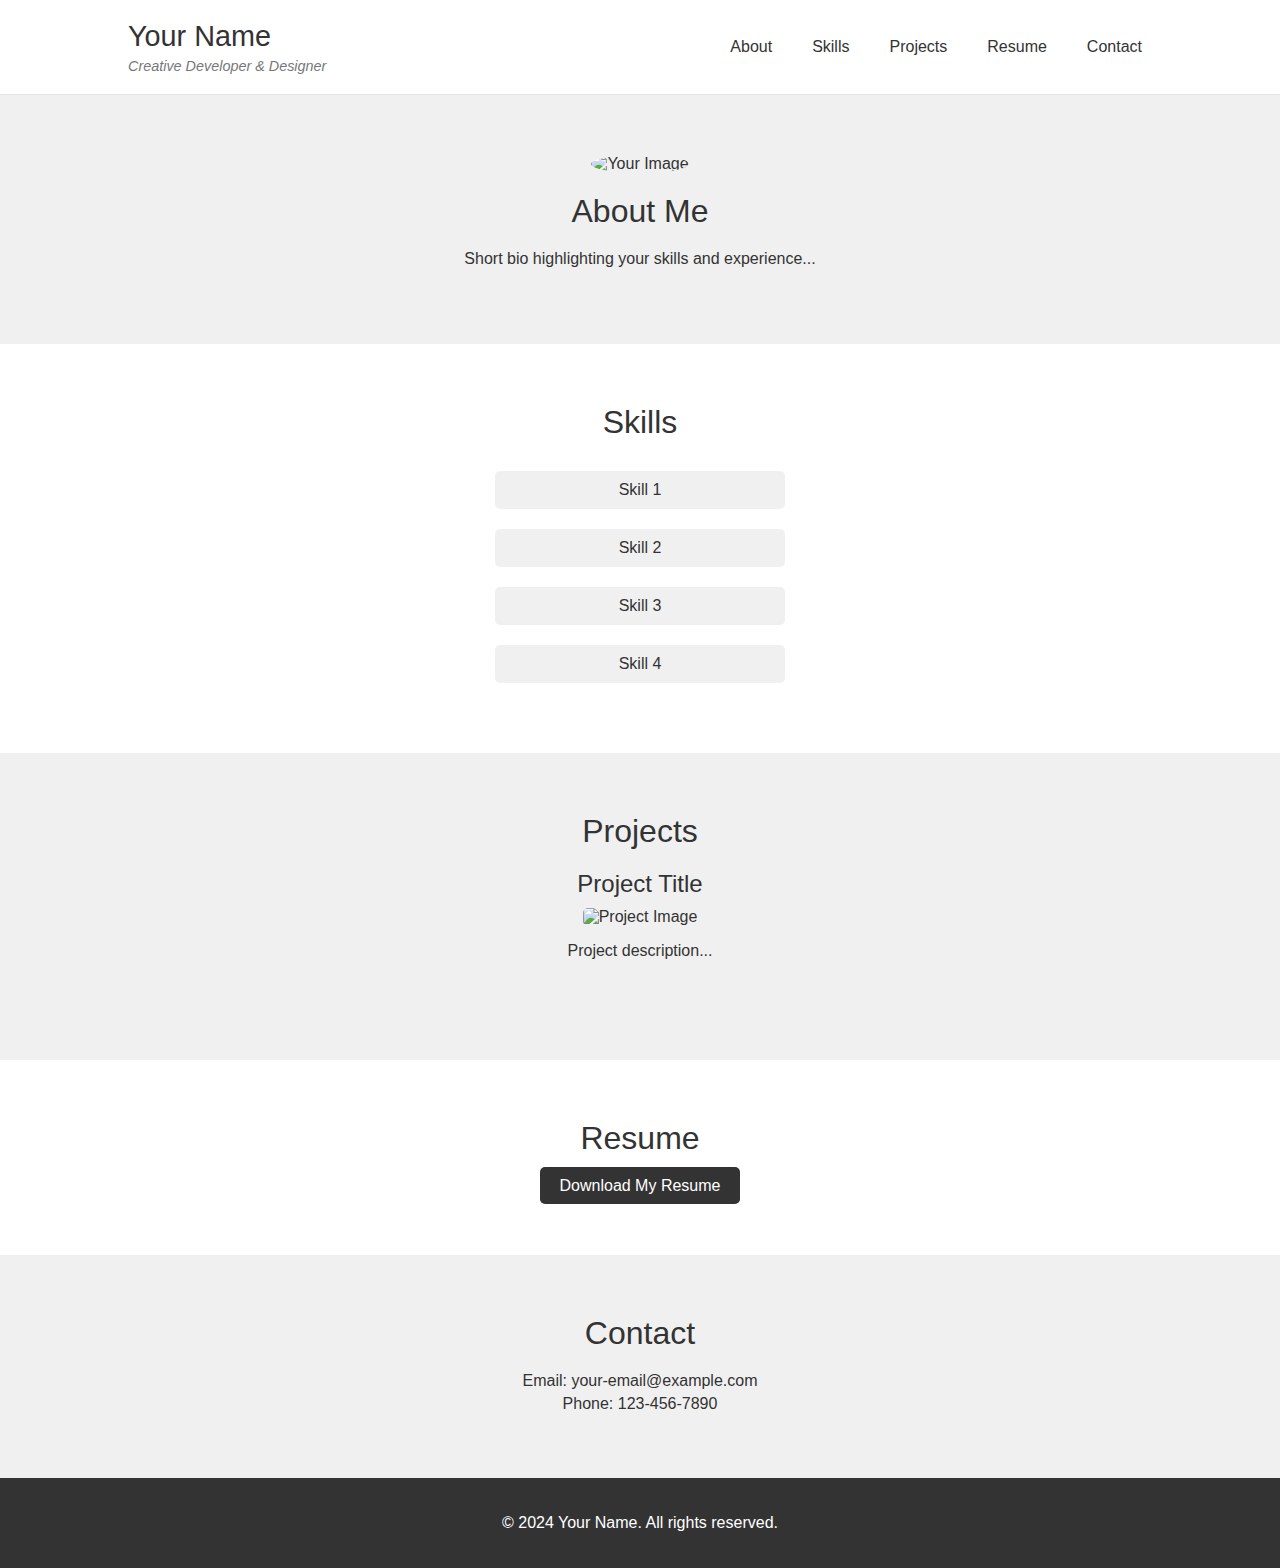
==== task_1/index.html @ a52f59a1 "first commit" ====
<!DOCTYPE html>
<html lang="en">
<head>
    <meta charset="UTF-8">
    <meta name="viewport" content="width=device-width, initial-scale=1.0">
    <title>Personal Portfolio</title>
    <link rel="stylesheet" href="./style.css">
</head>
<body>
    <header>
        <div class="container">
            <div class="logo">
                <h1>Your Name</h1>
                <p class="tagline">Creative Developer & Designer</p>
            </div>
            <nav>
                <ul>
                    <li><a href="#about">About</a></li>
                    <li><a href="#skills">Skills</a></li>
                    <li><a href="#projects">Projects</a></li>
                    <li><a href="#resume">Resume</a></li>
                    <li><a href="#contact">Contact</a></li>
                </ul>
            </nav>
        </div>
    </header>

    <section id="about">
        <div class="container">
            <img src="your-image.jpg" alt="Your Image" class="profile-img">
            <div class="bio">
                <h2>About Me</h2>
                <p>Short bio highlighting your skills and experience...</p>
            </div>
        </div>
    </section>

    <section id="skills">
        <div class="container">
            <h2>Skills</h2>
            <ul>
                <li>Skill 1</li>
                <li>Skill 2</li>
                <li>Skill 3</li>
                <li>Skill 4</li>
            </ul>
        </div>
    </section>

    <section id="projects">
        <div class="container">
            <h2>Projects</h2>
            <div class="project">
                <h3>Project Title</h3>
                <img src="project-image.jpg" alt="Project Image">
                <p>Project description...</p>
            </div>
            <!-- Add more projects as needed -->
        </div>
    </section>

    <section id="resume">
        <div class="container">
            <h2>Resume</h2>
            <a href="resume.pdf" download>Download My Resume</a>
        </div>
    </section>

    <section id="contact">
        <div class="container">
            <h2>Contact</h2>
            <p>Email: your-email@example.com</p>
            <p>Phone: 123-456-7890</p>
        </div>
    </section>

    <footer>
        <div class="container">
            <p>&copy; 2024 Your Name. All rights reserved.</p>
        </div>
    </footer>
</body>
</html>
---- task_1/style.css ----
/* General Styles */
body {
  font-family: 'Helvetica Neue', Arial, sans-serif;
  margin: 0;
  padding: 0;
  color: #333;
  background: #f9f9f9;
}

a {
  color: #333;
  text-decoration: none;
}

a:hover {
  text-decoration: underline;
}

h1, h2, h3 {
  font-weight: 300;
  margin: 0;
  padding: 0;
}

h1 {
  font-size: 2.5em;
  margin-bottom: 10px;
}

h2 {
  font-size: 2em;
  margin-bottom: 20px;
}

h3 {
  font-size: 1.5em;
  margin-bottom: 10px;
}

/* Container */
.container {
  width: 80%;
  margin: 0 auto;
  max-width: 1200px;
}

/* Header */
header {
  background: #fff;
  padding: 20px 0;
  border-bottom: 1px solid #e4e4e4;
}

header .container {
  display: flex;
  justify-content: space-between;
  align-items: center;
}

header .logo h1 {
  margin: 0;
  font-size: 1.8em;
}

header .tagline {
  margin: 5px 0 0 0;
  font-style: italic;
  font-size: 0.9em;
  color: #777;
}

nav ul {
  list-style: none;
  margin: 0;
  padding: 0;
  display: flex;
}

nav ul li {
  margin-left: 20px;
}

nav ul li a {
  padding: 5px 10px;
  border-radius: 3px;
  transition: background 0.3s ease;
}

nav ul li a:hover {
  background: #e4e4e4;
}

/* About Section */
#about {
  padding: 60px 0;
  background: #f0f0f0;
  text-align: center;
}

#about .profile-img {
  border-radius: 50%;
  width: 150px;
  height: 150px;
  margin-bottom: 20px;
}

#about .bio {
  max-width: 600px;
  margin: 0 auto;
}

/* Skills Section */
#skills {
  padding: 60px 0;
  background: #fff;
  text-align: center;
}

#skills ul {
  list-style: none;
  padding: 0;
  max-width: 600px;
  margin: 0 auto;
  display: flex;
  flex-wrap: wrap;
  justify-content: center;
}

#skills li {
  flex: 0 0 45%;
  background: #f0f0f0;
  margin: 10px;
  padding: 10px;
  border-radius: 5px;
}

/* Projects Section */
#projects {
  padding: 60px 0;
  background: #f0f0f0;
  text-align: center;
}

#projects .project {
  margin-bottom: 40px;
}

#projects img {
  max-width: 100%;
  height: auto;
  border-radius: 5px;
}

#projects h3 {
  margin-top: 10px;
}

/* Resume Section */
#resume {
  padding: 60px 0;
  background: #fff;
  text-align: center;
}

#resume a {
  text-decoration: none;
  color: #fff;
  background: #333;
  padding: 10px 20px;
  border-radius: 5px;
  transition: background 0.3s ease;
}

#resume a:hover {
  background: #555;
}

/* Contact Section */
#contact {
  padding: 60px 0;
  background: #f0f0f0;
  text-align: center;
}

#contact p {
  margin: 5px 0;
}

/* Footer */
footer {
  background: #333;
  color: #fff;
  text-align: center;
  padding: 20px 0;
  position: relative;
  bottom: 0;
  width: 100%;
}
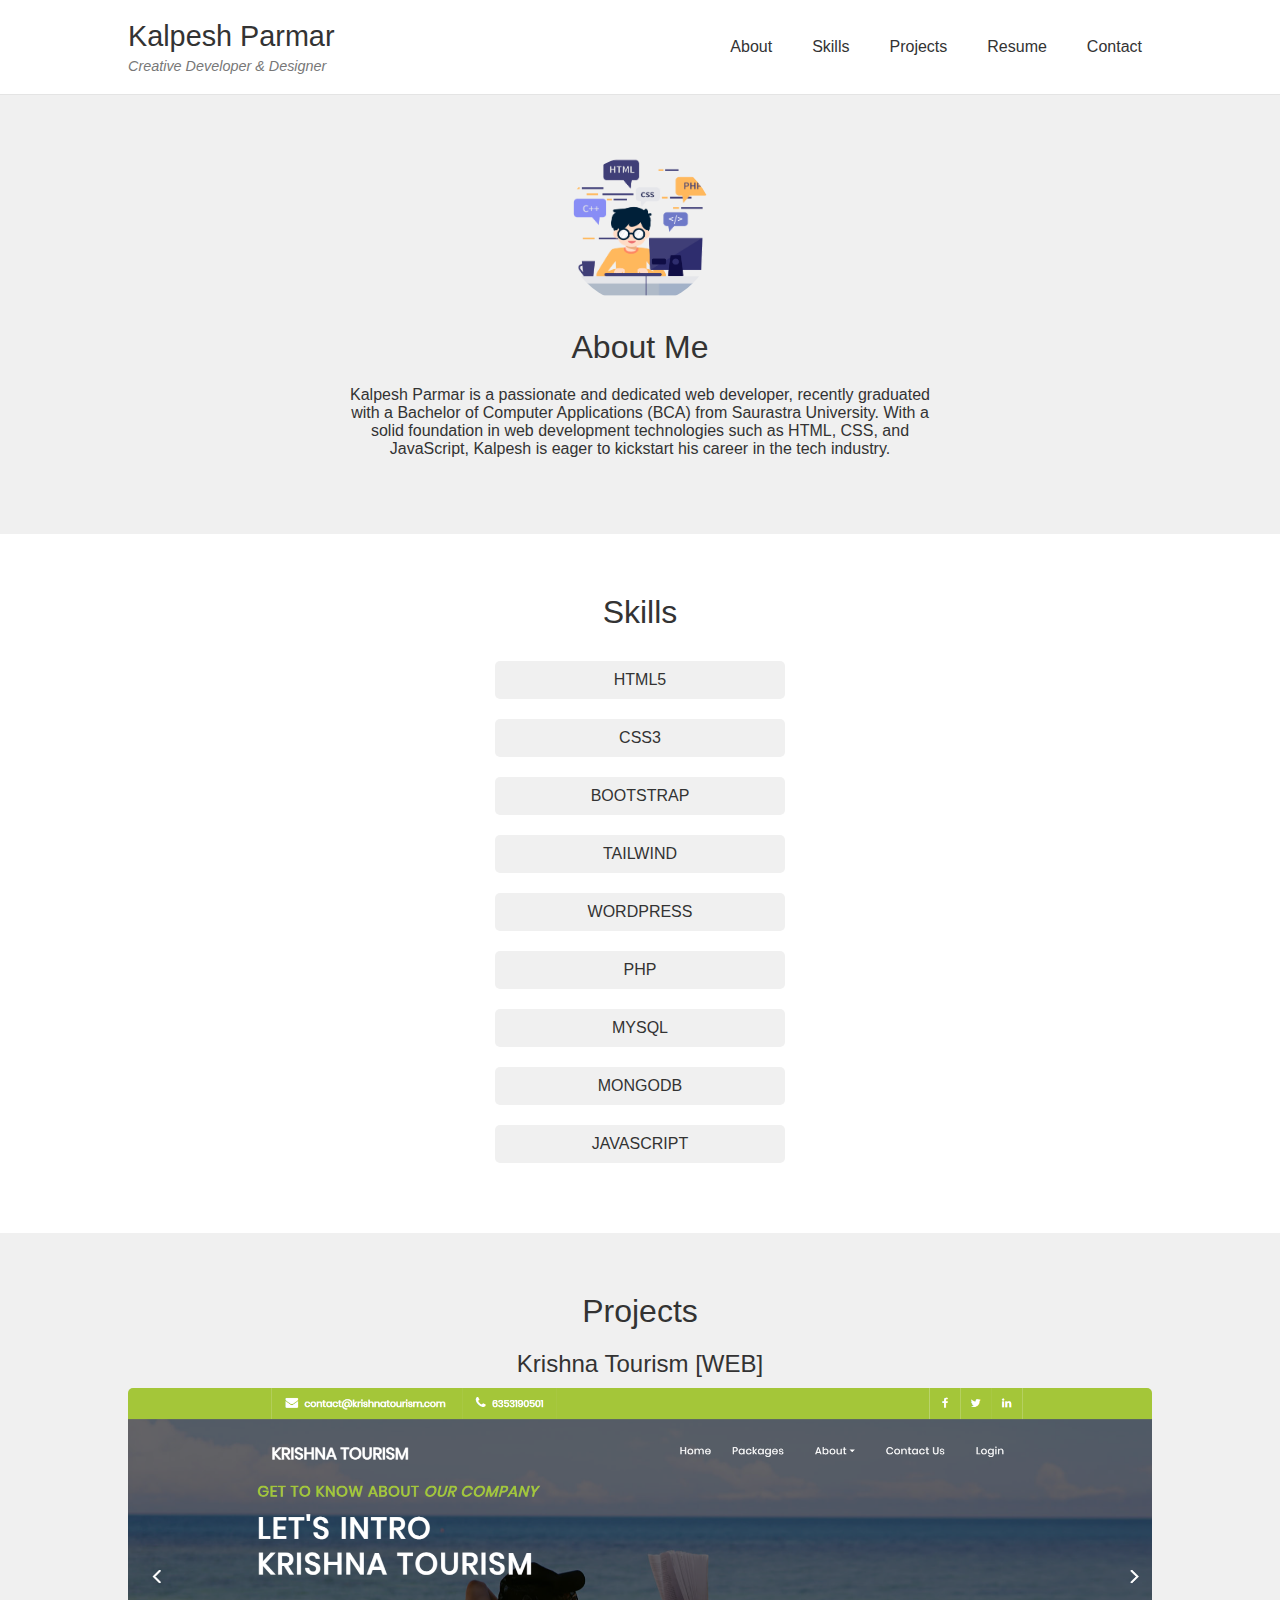
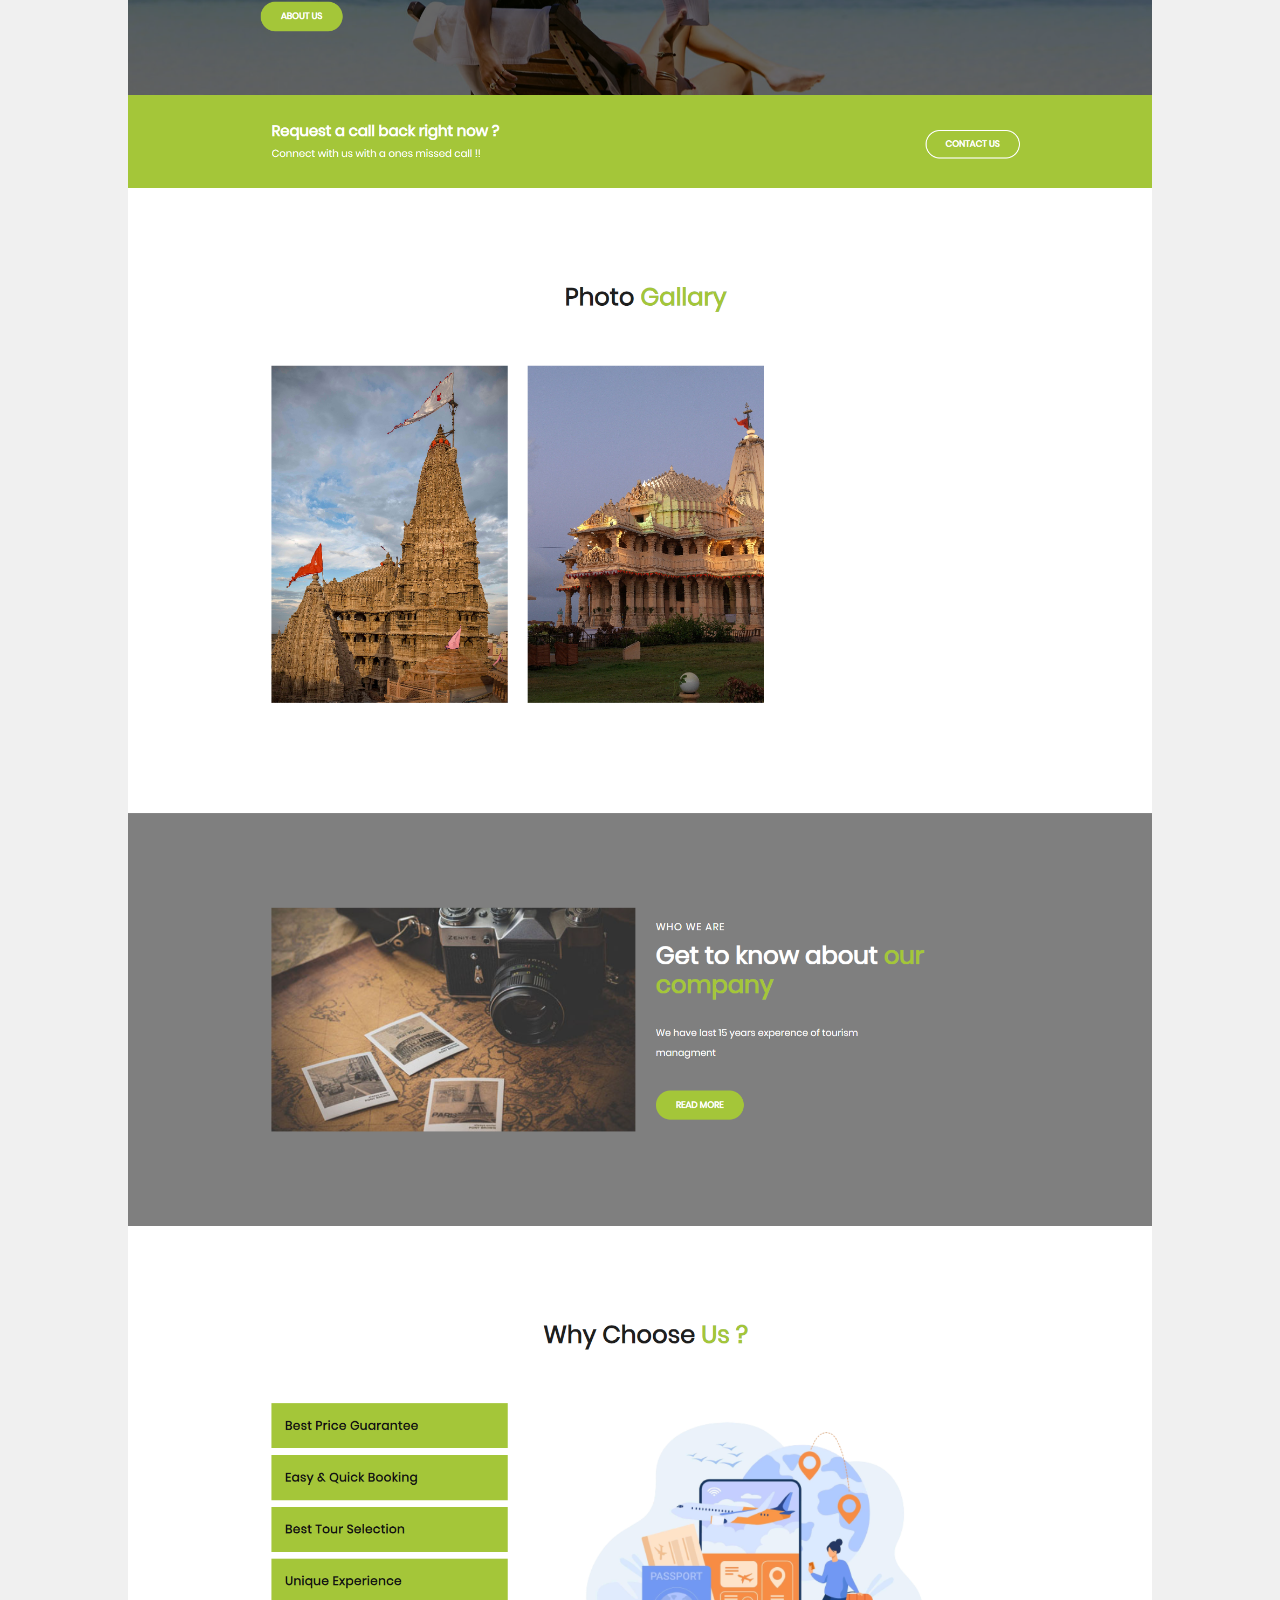
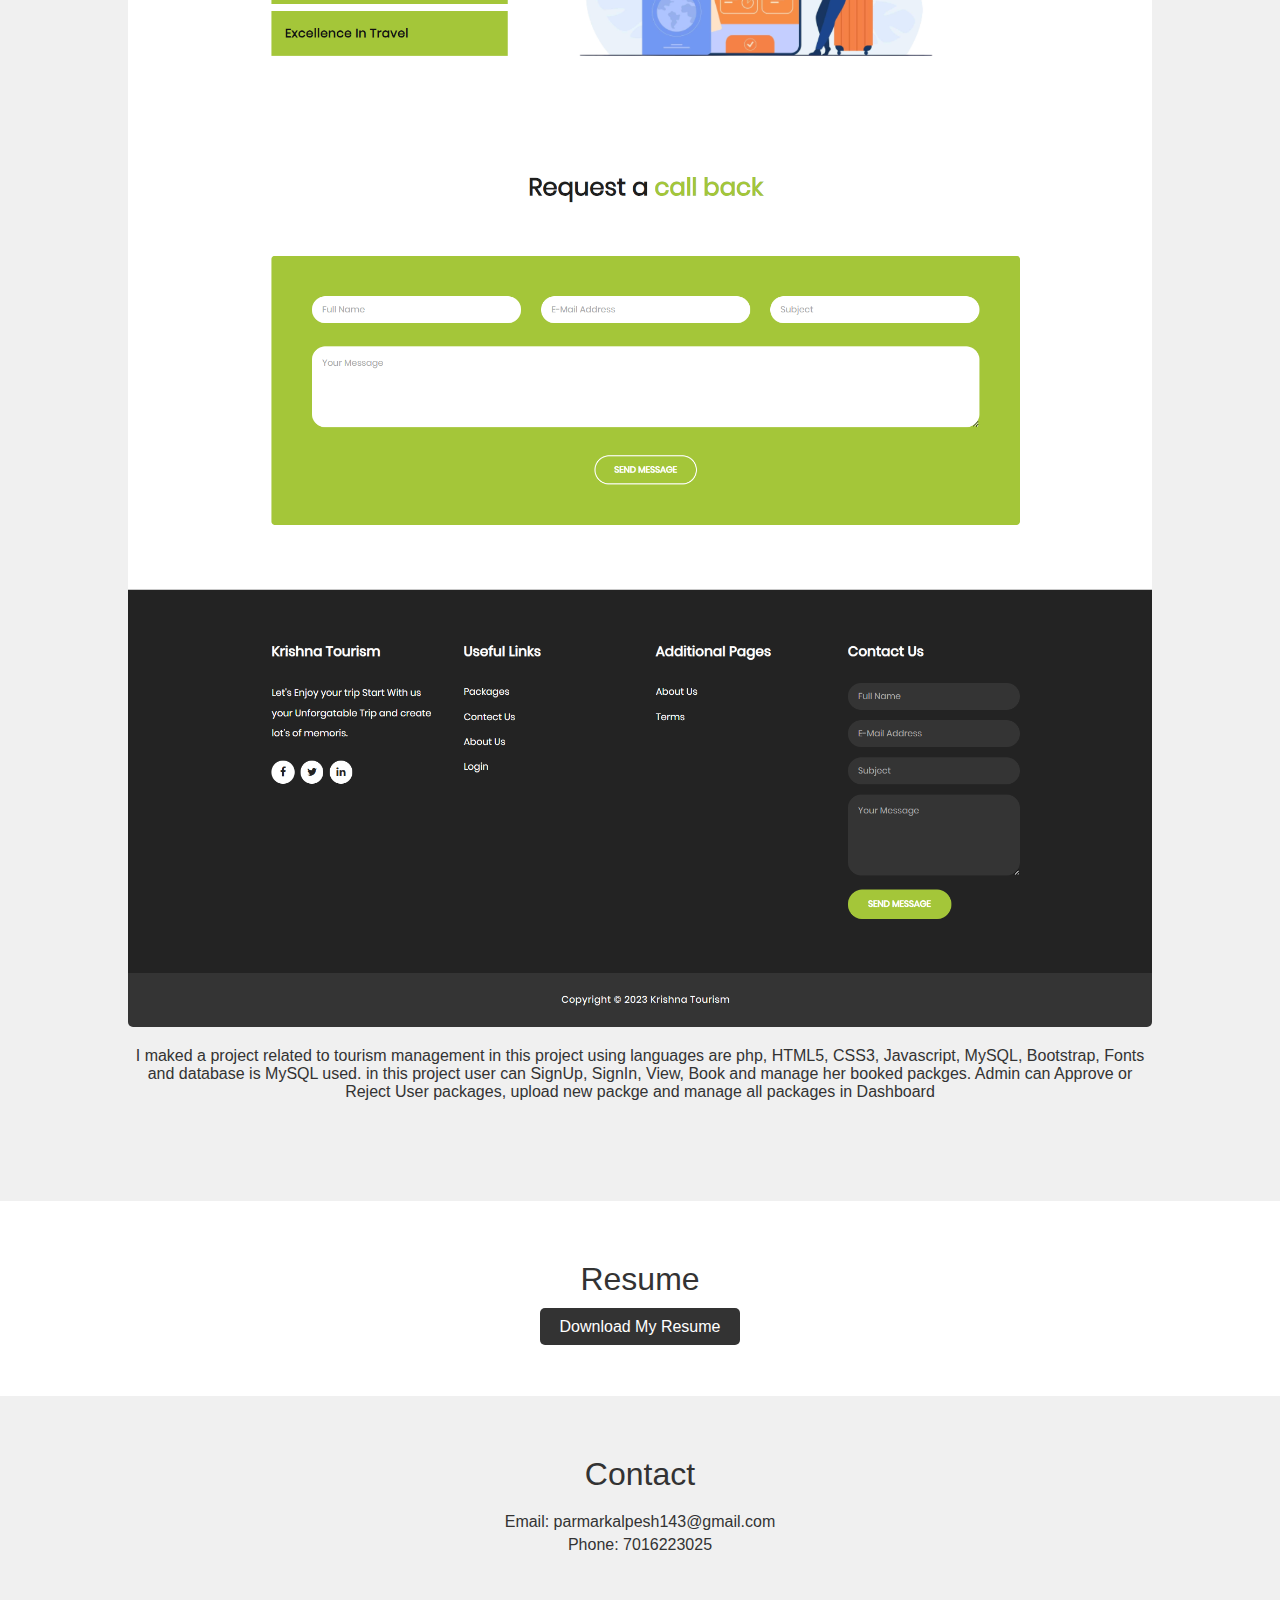
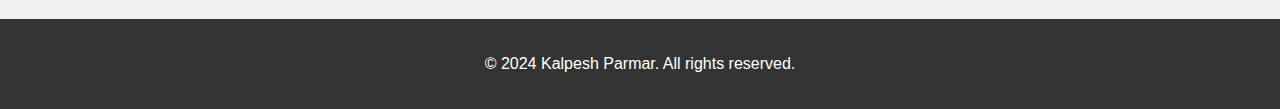
==== commit 6dd29191: "images upload" ====
--- a/task_1/index.html
+++ b/task_1/index.html
@@ -10,7 +10,7 @@
     <header>
         <div class="container">
             <div class="logo">
-                <h1>Your Name</h1>
+                <h1>Kalpesh Parmar</h1>
                 <p class="tagline">Creative Developer & Designer</p>
             </div>
             <nav>
@@ -27,10 +27,10 @@
 
     <section id="about">
         <div class="container">
-            <img src="your-image.jpg" alt="Your Image" class="profile-img">
+            <img src="./images/user.png" alt="Your Image" class="profile-img">
             <div class="bio">
                 <h2>About Me</h2>
-                <p>Short bio highlighting your skills and experience...</p>
+                <p>Kalpesh Parmar is a passionate and dedicated web developer, recently graduated with a Bachelor of Computer Applications (BCA) from Saurastra University. With a solid foundation in web development technologies such as HTML, CSS, and JavaScript, Kalpesh is eager to kickstart his career in the tech industry.</p>
             </div>
         </div>
     </section>
@@ -39,10 +39,16 @@
         <div class="container">
             <h2>Skills</h2>
             <ul>
-                <li>Skill 1</li>
-                <li>Skill 2</li>
-                <li>Skill 3</li>
-                <li>Skill 4</li>
+                <li>HTML5</li>
+                <li>CSS3</li>
+                <li>BOOTSTRAP</li>
+                <li>TAILWIND</li>
+                <li>WORDPRESS</li>
+                <li>PHP</li>
+                <li>MYSQL</li>
+                <li>MONGODB</li>
+                <li>JAVASCRIPT</li>
+
             </ul>
         </div>
     </section>
@@ -51,9 +57,15 @@
         <div class="container">
             <h2>Projects</h2>
             <div class="project">
-                <h3>Project Title</h3>
-                <img src="project-image.jpg" alt="Project Image">
-                <p>Project description...</p>
+                <h3>Krishna Tourism [WEB]</h3>
+                <img src="./images/task_1.png" alt="Project Image">
+                <p>I maked a project related to tourism management in this
+                    project using languages are php, HTML5, CSS3, Javascript,
+                    MySQL, Bootstrap, Fonts and database is MySQL used.
+                    in this project user can SignUp, SignIn, View, Book and
+                    manage her booked packges.
+                    Admin can Approve or Reject User packages, upload new
+                    packge and manage all packages in Dashboard</p>
             </div>
             <!-- Add more projects as needed -->
         </div>
@@ -69,14 +81,14 @@
     <section id="contact">
         <div class="container">
             <h2>Contact</h2>
-            <p>Email: your-email@example.com</p>
-            <p>Phone: 123-456-7890</p>
+            <p>Email: parmarkalpesh143@gmail.com</p>
+            <p>Phone: 7016223025</p>
         </div>
     </section>
 
     <footer>
         <div class="container">
-            <p>&copy; 2024 Your Name. All rights reserved.</p>
+            <p>&copy; 2024 Kalpesh Parmar. All rights reserved.</p>
         </div>
     </footer>
 </body>
